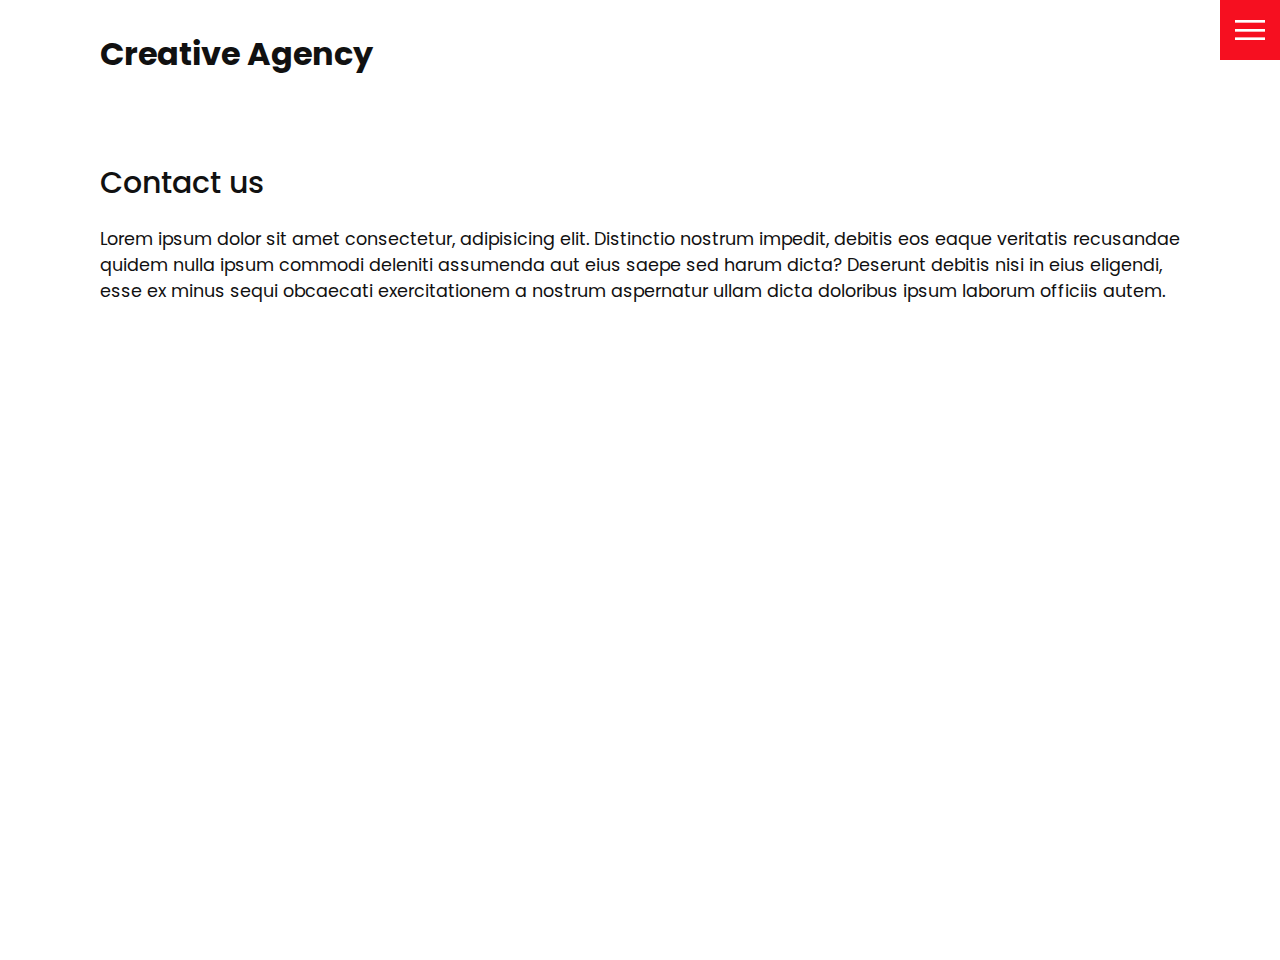
==== contact.html @ 5c36302f "Work CSS setup" ====
<!DOCTYPE html>
<html lang="en">
<head>
  <meta charset="UTF-8">
  <meta http-equiv="X-UA-Compatible" content="IE=edge">
  <meta name="viewport" content="width=device-width, initial-scale=1.0">
  <link rel="stylesheet" href="css/style.css">
  <title>Creative Agency</title>
</head>
<body>
  <header>
    <div class="logo">Creative Agency</div>
    <div class="toggle"></div>
    <div class="navigation">
      <ul>
        <li><a href="index.html">Home</a></li>
        <li><a href="services.html">Services</a></li>
        <li><a href="work.html">Work</a></li>
        <li><a href="contact.html">Contact</a></li>
      </ul>
      <div class="social-bar">
        <ul>
          <li>
            <a href="https://facebook.com">
              <img src="images/facebook.png" target="_blank" alt="">
            </a>
          </li>
          <li>
            <a href="https://twitter.com">
              <img src="images/twitter.png" target="_blank" alt="">
            </a>
          </li>
          <li>
            <a href="https://instagram.com">
              <img src="images/instagram.png" target="_blank" alt="">
            </a>
          </li>
        </ul>
        <a href="mailto:virgilio.s.reyes@gmail.com" class="email-icon">
          <img src="images/email.png" alt="">
        </a>
      </div>
    </div>
  </header>

  <section>
    <div class="title">
      <h1>Contact us</h1>
      <p>
        Lorem ipsum dolor sit amet consectetur, adipisicing elit. Distinctio nostrum impedit, debitis eos eaque veritatis recusandae quidem nulla ipsum commodi deleniti assumenda aut eius saepe sed harum dicta? Deserunt debitis nisi in eius eligendi, esse ex minus sequi obcaecati exercitationem a nostrum aspernatur ullam dicta doloribus ipsum laborum officiis autem.
      </p>
    </div>
      
  </section>

  <script src="js/script.js"></script>
</body>
</html>
---- css/style.css ----
@import url('https://fonts.googleapis.com/css?family=Poppins:200,300,400,500,600,700,800,900&display=swap');

:root {
  --primary-color: #f60f20;
}

/* BASE STYLES */
* {
  box-sizing: border-box;
  margin: 0;
  padding: 0;
}

html,
body {
  font-family: 'Poppins', sans-serif;
  color: #111;
}

h1 {
  font-size: 30px;
  font-weight: 500;
}

p {
  margin: 20px 0 10px;
  font-size: 1.1rem;
}

section {
  display: flex;
  flex-direction: column;
  height: 100vh;
  align-items: center;
  padding: 100px;
  margin-top: 60px;
}

section.home {
  flex-direction: row;
  margin-top: 0;
}

/* BUTTON */
.btn {
  cursor: pointer;
  display: inline-block;
  background: var(--primary-color);
  color: #fff;
  text-decoration: none;
  padding: 10px 30px;
  margin: 20px 0;
  border: 0;
}

.btn:hover {
  transform: scale(0.98);
}

.logo {
  position: absolute;
  top: 30px;
  left: 100px;
  font-size: 2rem;
  font-weight: 700;
  z-index: 20;
}

/* TOGGLE */
.toggle {
  position: fixed;
  top: 0;
  right: 0;
  width: 60px;
  height: 60px;
  background: var(--primary-color) url(../images/menu.png);
  background-size: 30px;
  background-position: center;
  background-repeat: no-repeat;
  z-index: 20;
  cursor: pointer;
}

.toggle.active {
  background: var(--primary-color) url(../images/close.png);
  background-size: 25px;
  background-position: center;
  background-repeat: no-repeat;
}

/* NAVIGATION */
.navigation {
  position: fixed;
  top: 0;
  left: 100%;
  width: 100%;
  height: 100%;
  background-color: #fff;
  z-index: 15;
  display: flex;
  justify-content: center;
  align-items: center;
}

.navigation.active {
  left: 0;
}

.navigation ul {
  position: relative;
}

.navigation ul li {
  position: relative;
  list-style: none;
  text-align: center;
}

.navigation ul li a {
  font-size: 2.2rem;
  color: #111;
  text-decoration: none;
  font-weight: 300;
}

.navigation ul li a:hover {
  color: var(--primary-color);
}

.navigation .social-bar {
  position: absolute;
  top: 0;
  left: 0;
  width: 60px;
  height: 100%;
  display: flex;
  justify-content: center;
  align-items: center;
}

.navigation .social-bar a {
  display: inline-block;
  transform: scale(0.5);
}

.navigation .email-icon {
  position: absolute;
  bottom: 20px;
  transform: scale(0.5);
}

/* HOMEPAGE */
.home-content {
  position: relative;
  z-index: 10;
  max-width: 600px;
}

.home-img {
  position: absolute;
  bottom: 0;
  right: 0;
  height: 110%;
}

/* SERVICES PAGE */
.services {
  margin-top: 40px;
  display: grid;
  grid-template-columns: repeat(3, 1fr);
  gap: 40px;
  text-align: center;
}

.services .service {
  padding: 30px;
}

.services .service:hover {
  box-shadow: 0 10px 30px rgba(0, 0, 0, 0.1);
}

.services .service h2 {
  font-size: 24px;
  font-weight: 500;
  margin-top: 20px;
  color: #1b206e;
}

.services .service .icon img {
  max-width: 100px;
}

/* WORK PAGE */
.portfolio {
  display: flex;
  flex-wrap: wrap;
  justify-content: center;
  margin-top: 20px;
}

.portfolio .item {
  position: relative;
  width: 300px;
  height: 300px;
  margin: 5px;
}

.portfolio .item img {
  width: 100%;
  height: 100%;
}

.portfolio .item .action {
  position: absolute;
  top: 0;
  left: 0;
  width: 100%;
  height: 100%;
  background: rgba(0, 0, 0, 0.8);
  display: flex;
  justify-content: center;
  align-items: center;
  opacity: 0;
  transition: 0.5s;
}

.portfolio .item:hover .action {
  opacity: 1;
}

.portfolio .item .action a {
  display: inline-block;
  color: #fff;
  text-decoration: none;
  border: 1px solid #fff;
  padding: 5px 15px;
}

@media (max-width: 1068px) {
  .home-img {
    display: none;
  }

  .logo {
    top: 10px;
    left: 40px;
    font-size: 1.5rem;
  }

  section {
    padding: 100px 40px;
  }

  .navigation ul li a {
    font-size: 2rem;
  }

  .services {
    grid-template-columns: repeat(2, 1fr);
  }
}

@media (max-width: 768px) {
  .services {
    grid-template-columns: 1fr;
  }

  .services .service {
    box-shadow: 0 10px 30px rgba(0, 0, 0, 0.1);
  }
}
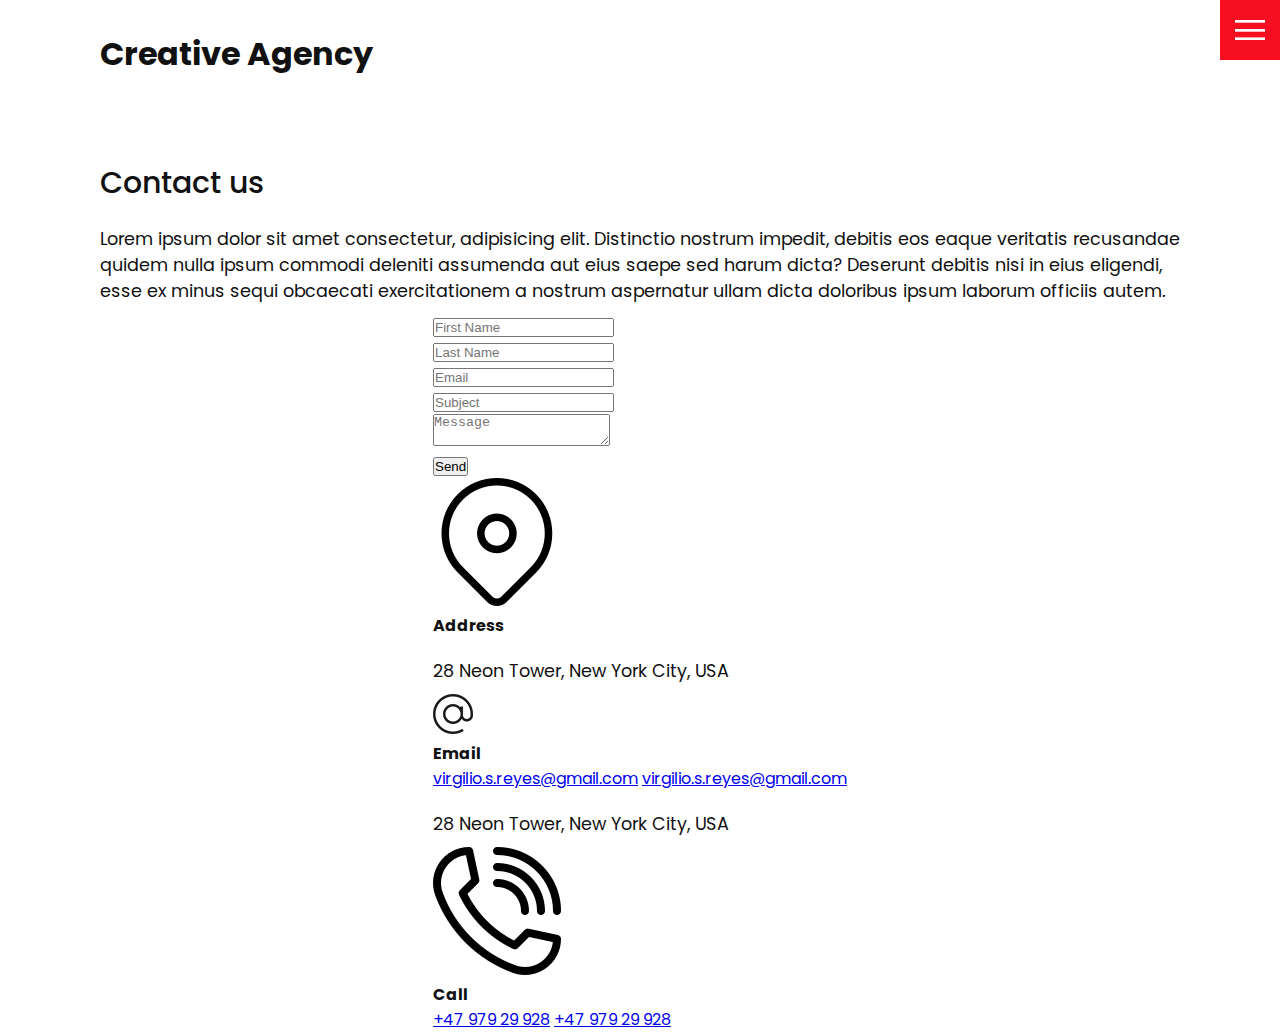
==== commit f1a44aa9: "Contact html setup" ====
--- a/contact.html
+++ b/contact.html
@@ -50,7 +50,65 @@
         Lorem ipsum dolor sit amet consectetur, adipisicing elit. Distinctio nostrum impedit, debitis eos eaque veritatis recusandae quidem nulla ipsum commodi deleniti assumenda aut eius saepe sed harum dicta? Deserunt debitis nisi in eius eligendi, esse ex minus sequi obcaecati exercitationem a nostrum aspernatur ullam dicta doloribus ipsum laborum officiis autem.
       </p>
     </div>
-      
+      <div class="contact">
+        <div class="contact-form">
+          <form>
+            <div class="row">
+              <div class="input50">
+                <input type="text" placeholder="First Name" />
+              </div>
+              <div class="input50">
+                <input type="text" placeholder="Last Name" />
+              </div>
+            </div>
+            <div class="row">
+              <div class="input50">
+                <input type="text" placeholder="Email" />
+              </div>
+              <div class="input50">
+                <input type="text" placeholder="Subject" />
+              </div>
+            </div>
+              <div class="row">
+                <div class="input100">
+                  <textarea placeholder="Message"></textarea>
+                </div>
+              </div>
+              <div class="row">
+                <div class="input100">
+                  <input type="submit" value="Send" />
+                </div>
+              </div>
+          </form>
+        </div>
+
+        <div class="contact-info">
+          <div class="info-box">
+            <img src="images/address.png" class="contact-icon" alt="">
+            <div class="details">
+              <h4>Address</h4>
+              <p>28 Neon Tower, New York City, USA</p>
+            </div>
+          </div>
+          <div class="info-box">
+            <img src="images/email.png" class="contact-icon" alt="">
+            <div class="details">
+              <h4>Email</h4>
+              <a href="mailto:virgilio.s.reyes@gmail.com">virgilio.s.reyes@gmail.com</a>
+              <a href="mailto:virgilio.s.reyes@gmail.com">virgilio.s.reyes@gmail.com</a>
+              <p>28 Neon Tower, New York City, USA</p>
+            </div>
+          </div>
+          <div class="info-box">
+            <img src="images/call.png" class="contact-icon" alt="">
+            <div class="details">
+              <h4>Call</h4>
+              <a href="tel:+4797929928">+47 979 29 928</a>
+              <a href="tel:+4797929928">+47 979 29 928</a>
+            </div>
+          </div>
+        </div>
+      </div>
   </section>
 
   <script src="js/script.js"></script>
